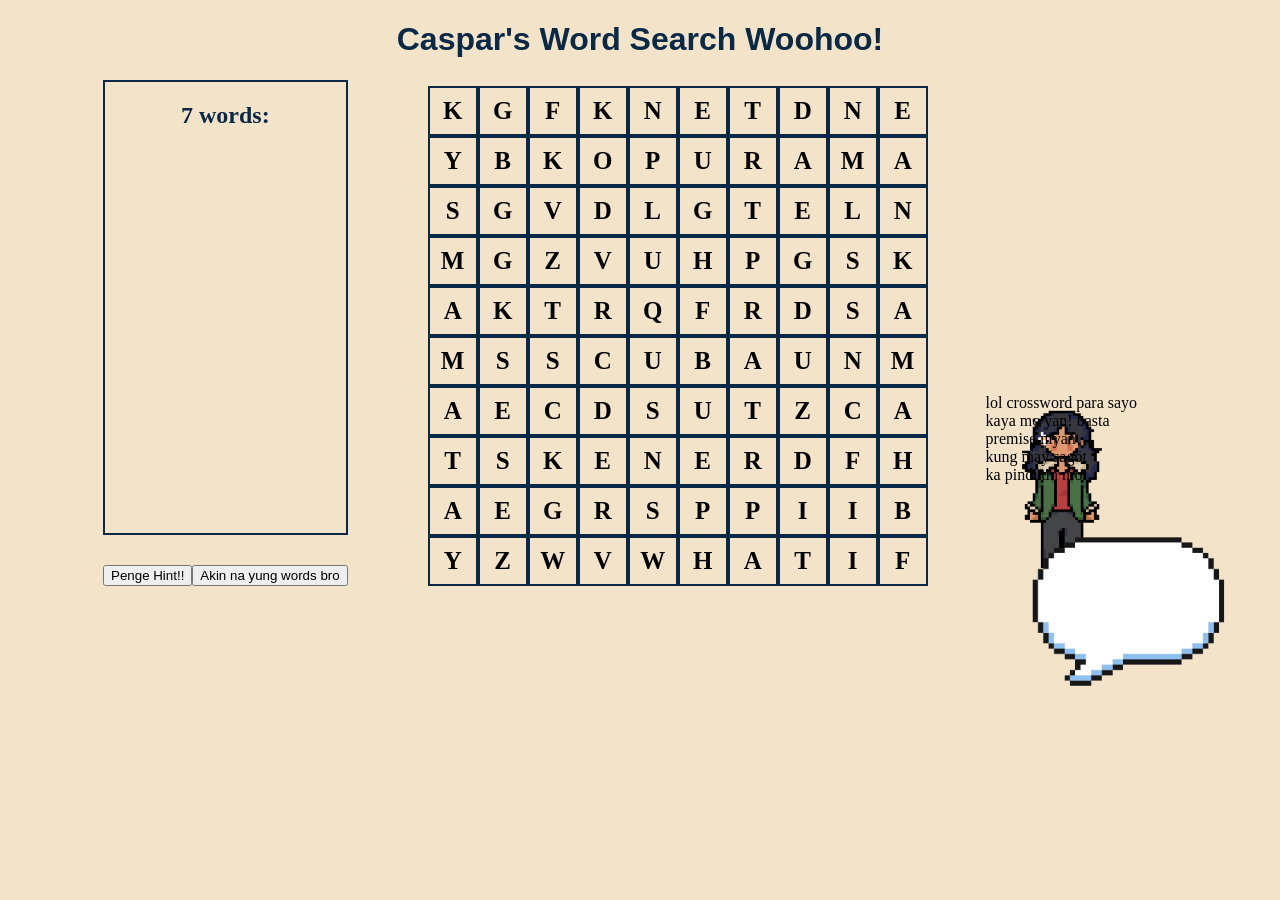
==== index.html @ 67e3027b "move files to root" ====
<!DOCTYPE html>
<html lang="en">
<head>
    <meta charset="UTF-8">
    <meta name="viewport" content="width=device-width, initial-scale=1.0">
    <title>Document</title>
    <link rel= "stylesheet" href="index.css">
</head>
<body>
    <h1>Caspar's Word Search Woohoo!</h1>

    <div class="bothContainer">

        <div class="leftSide">
        
            <div class="wordContainer">
                <h2>7 words:</h2>
                <ul id="foundwords"></ul>
            </div>

            <div class="buttonContainer">
                <button id="hint">Penge Hint!!</button>
                <button id="giveUp">Akin na yung words bro</button>
            </div>

        </div>

        <div class="gridContainer"></div>
            
        <div class="characterContainer">

            <div class="bubbleText">

                <img id="pixelBubble" src="images/pixelBubble.png" alt="lol">
                <p id="pixelText">
                    lol crossword para sayo <br> kaya mo yan! basta
                    <br> premise niyan <br> kung may sagot <br> ka pindutin mo
                    <br> first letter and last <br> letter para <br> mahighlight <br> syempre di ko <br>
                    bibigay sayo word <br> list para mahirapan <br>ka goodluck !!
                </p>
            </div>
            
            <img id="piaPixel" src="images/piaPixel.png" alt="lol">
        </div>
        
    </div>    
    
    <script src="index.js"></script>
</body>
</html>
---- index.css ----
body {
  background-color: #f3e4c9;
}

h1 {
  color: #0a2947;
  font-family: "Optima", sans-serif;
  text-align: center;
}

h2 {
  text-align: center;
  color: #0a2947;
}

.gridContainer {
  display: grid;
  grid-template-columns: repeat(10, 50px);
  grid-template-rows: repeat(10, 50px);
}

.gridContainer div {
  border: 2px solid #0a2947;
  display: flex;
  justify-content: center;
  align-items: center;
  font-weight: bold;
  font-size: 25px;
  cursor: crosshair;
  user-select: none;
}

.selected {
  background: #d3d4c0;
}

.correct {
  background: greenyellow;
  color: black;
}

.wrong {
  background: red;
  color: #d3d4c0;
}

#piaPixel {
  width: 100px;
  display: block;
}

#pixelBubble {
  position: absolute;
  width: 250px;
  bottom: 200px;
}

.characterContainer {
  justify-content: center;
  top: 100px;
}

.bothContainer {
  display: flex;
  align-items: flex-end;
  gap: 80px;
  margin-left: 95px;
}

#pixelText {
  position: absolute;
  top: 42%;
  left: 77%;
  max-height: 10%;
  overflow-y: auto;
}

.leftSide {
  display: flex;
  flex-direction: column;
  gap: 30px;
}

.wordContainer {
  border: 2px solid #0a2947;
  padding-bottom: 24rem;
}

.buttonContainer {
  display: flex;
  align-items: flex-start;
  justify-content: center;
}
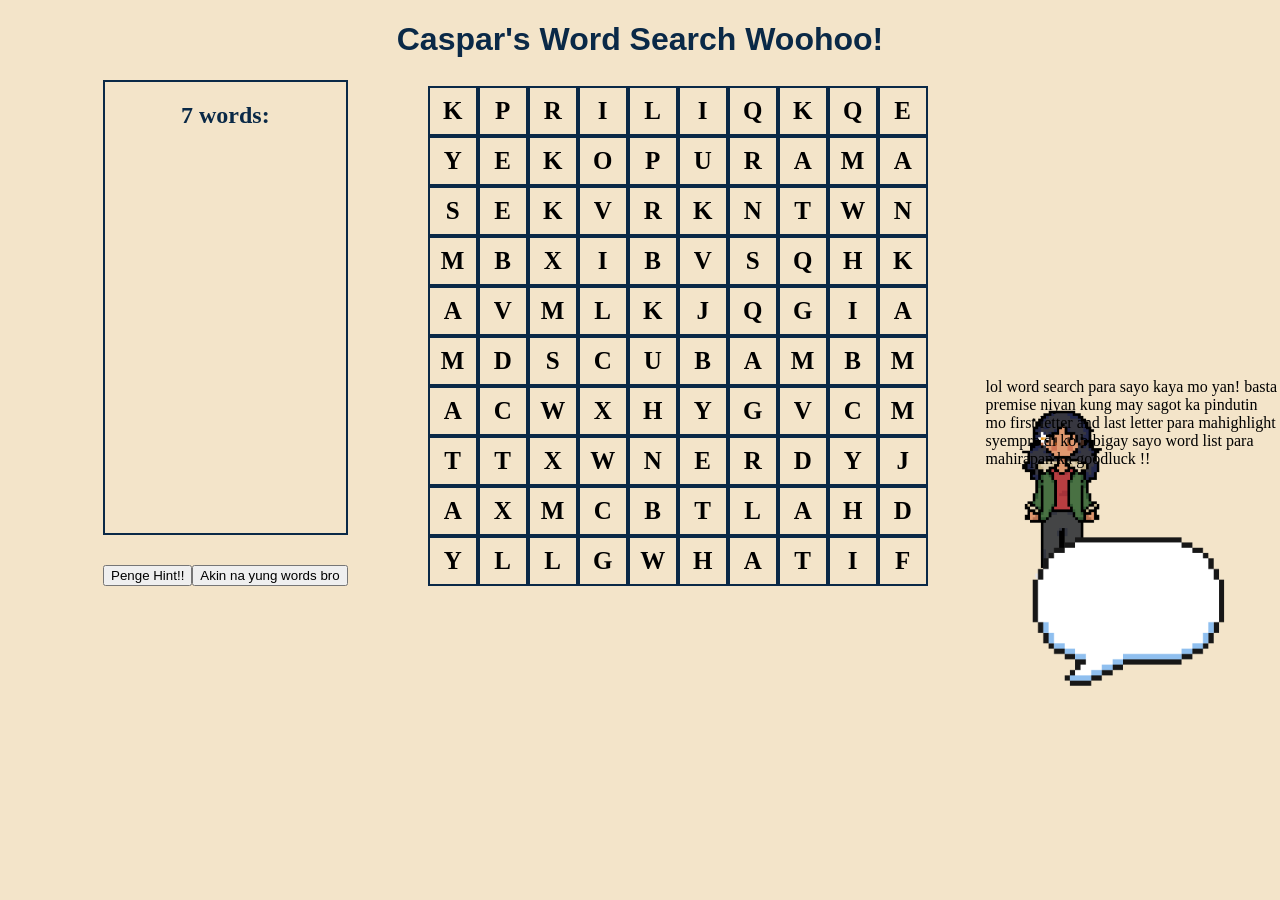
==== commit 1e87cb0d: "adjusted orientation" ====
--- a/index.html
+++ b/index.html
@@ -3,7 +3,7 @@
 <head>
     <meta charset="UTF-8">
     <meta name="viewport" content="width=device-width, initial-scale=1.0">
-    <title>Document</title>
+    <title>Par's Word Search</title>
     <link rel= "stylesheet" href="index.css">
 </head>
 <body>
@@ -30,17 +30,17 @@
         <div class="characterContainer">
 
             <div class="bubbleText">
+                <img id="pixelBubble" src="images/pixelBubble.png" alt="lol">
 
-                <img id="pixelBubble" src="images/pixelBubble.png" alt="lol">
-                <p id="pixelText">
-                    lol crossword para sayo <br> kaya mo yan! basta
-                    <br> premise niyan <br> kung may sagot <br> ka pindutin mo
-                    <br> first letter and last <br> letter para <br> mahighlight <br> syempre di ko <br>
-                    bibigay sayo word <br> list para mahirapan <br>ka goodluck !!
-                </p>
+                <div id="pixelText">
+                    lol word search para sayo kaya mo yan! basta
+                    premise niyan kung may sagot ka pindutin mo
+                    first letter and last letter para mahighlight syempre di ko
+                    bibigay sayo word list para mahirapan ka goodluck !!
+                </div>
             </div>
+            <img id="piaPixel" src="images/piaPixel.png" alt="lol">
             
-            <img id="piaPixel" src="images/piaPixel.png" alt="lol">
         </div>
         
     </div>    
